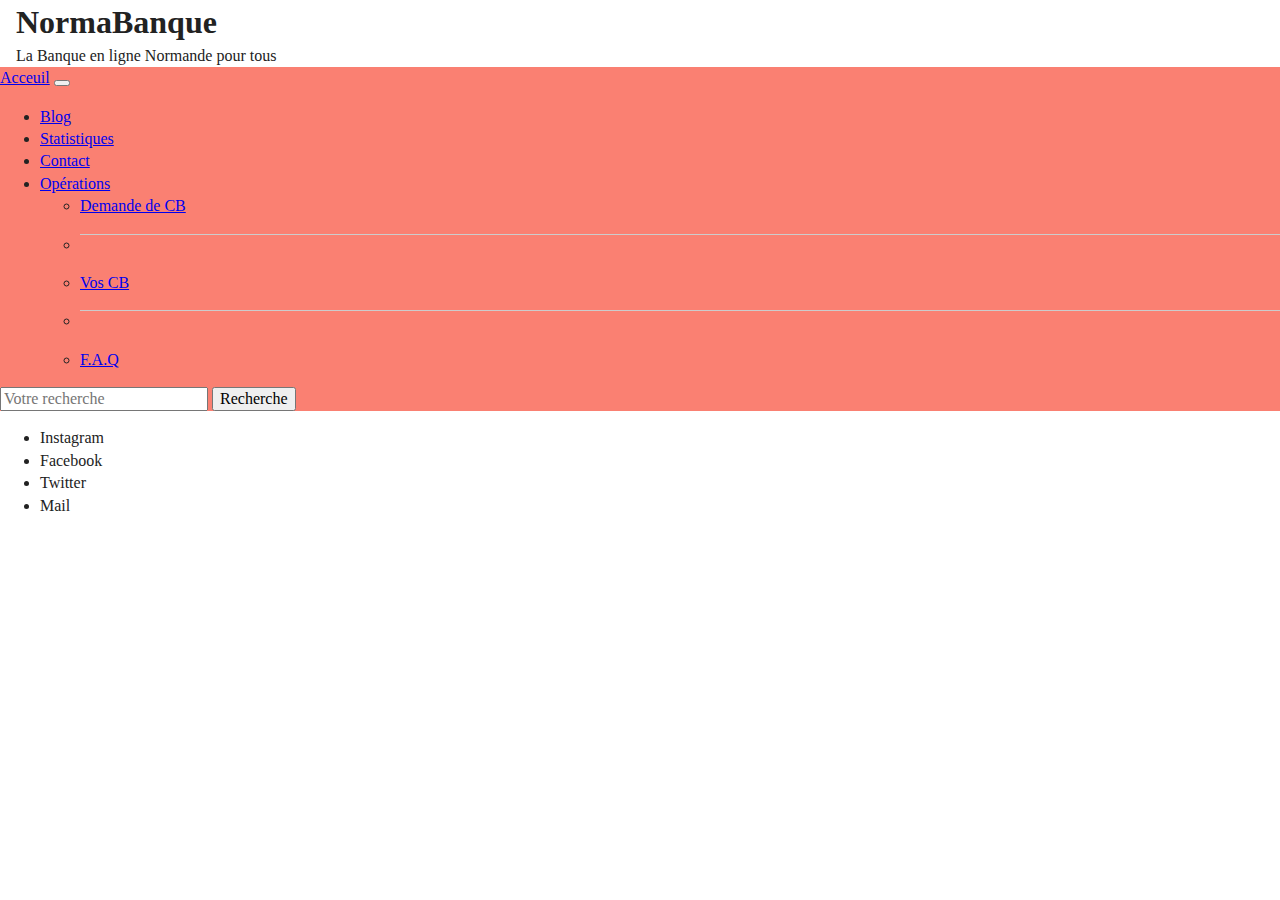
==== blog.html @ 69070e2c "ajout de la page blog avec l'affichage de la requet dans des carte, en cour de responsive" ====
<!doctype html>
<html class="no-js" lang="fr">

<head>
  <meta charset="utf-8">
  <title>Ma Banque en ligne</title>
  <meta name="description" content="La Banque en ligne pour tout le monde">
  <meta name="viewport" content="width=device-width, initial-scale=1">

  <link rel="manifest" href="site.webmanifest">
  <link rel="apple-touch-icon" href="icon.png">
  <!-- CDN -->
  <link href="https://cdn.jsdelivr.net/npm/bootstrap@5.1.3/dist/css/bootstrap.min.css" rel="stylesheet"
    integrity="sha384-1BmE4kWBq78iYhFldvKuhfTAU6auU8tT94WrHftjDbrCEXSU1oBoqyl2QvZ6jIW3" crossorigin="anonymous">
  <link rel="preconnect" href="https://fonts.googleapis.com">
  <link rel="preconnect" href="https://fonts.gstatic.com" crossorigin>
  <link href="https://fonts.googleapis.com/css2?family=Roboto:wght@100&display=swap" rel="stylesheet">
  
  <link rel="stylesheet" href="css/normalize.css">
  <link rel="stylesheet" href="css/main.css">
  <link rel="stylesheet" href="css/blog.css">

  <meta name="theme-color" content="#fafafa">
</head>

<body>

  <!-- ################################################### HEADER ##################################################################### -->

  <header class="bg-danger">
    <div>
      <h1>NormaBanque</h1>
    <p>La Banque en ligne Normande pour tous</p>
    </div>
  </header>

  <!-- #################################################### NAV ##################################################################### -->

  <nav class="navbar navbar-expand-lg navbar-light">
    <div class="container-fluid">
      <a class="navbar-brand" href="index.html">Acceuil</a>
      <button class="navbar-toggler" type="button" data-bs-toggle="collapse" data-bs-target="#navbarSupportedContent"
        aria-controls="navbarSupportedContent" aria-expanded="false" aria-label="Toggle navigation">
        <span class="navbar-toggler-icon"></span>
      </button>
      <div class="collapse navbar-collapse" id="navbarSupportedContent">
        <ul class="navbar-nav me-auto mb-2 mb-lg-0">
          <li class="nav-item">
            <a class="nav-link"  href="#">Blog</a>
          </li>
          <li class="nav-item">
            <a class="nav-link" href="statistique.html">Statistiques</a>
          </li>
          <li class="nav-item">
            <a class="nav-link" href="#">Contact</a>
          </li>
          <li class="nav-item dropdown">
            <a class="nav-link dropdown-toggle" href="#" id="navbarDropdown" role="button" data-bs-toggle="dropdown"
              aria-expanded="false">
              Opérations
            </a>
            <ul class="dropdown-menu" aria-labelledby="navbarDropdown">
              <li><a class="dropdown-item" href="#">Demande de CB</a></li>
              <li>
                <hr class="dropdown-divider">
              </li>
              <li><a class="dropdown-item" href="#">Vos CB</a></li>
              <li>
                <hr class="dropdown-divider">
              </li>
              <li><a class="dropdown-item" href="#">F.A.Q</a></li>
            </ul>
          </li>
          <!-- <li class="nav-item">
            <a class="nav-link disabled">Disabled</a>
          </li> -->
        </ul>
        <form class="d-flex">
          <input class="form-control me-2" type="search" placeholder="Votre recherche" aria-label="Search">
          <button class="btn btn-outline-success" type="submit">Recherche</button>
        </form>
      </div>
    </div>
  </nav>

  <!-- ################################################### MAIN ##################################################################### -->
  
  <main>
    <section id=blog class="container d-flex flex-wrap p-5">
      
    </section>

  </main>

  <!-- ################################################### FOOTER ##################################################################### -->
  
  <footer class="container-fluid fixed-bottom bg-danger">
    <div>
      <ul class="d-flex justify-content-around ">
        <li class="">Instagram</li>
        <li>Facebook</li>
        <li>Twitter</li>
        <li>Mail</li>
      </ul>
    </div>

  </footer>


  <script src="js/vendor/modernizr-3.11.2.min.js"></script>
  <script src="https://cdn.jsdelivr.net/npm/bootstrap@5.1.3/dist/js/bootstrap.bundle.min.js"
    integrity="sha384-ka7Sk0Gln4gmtz2MlQnikT1wXgYsOg+OMhuP+IlRH9sENBO0LRn5q+8nbTov4+1p"
    crossorigin="anonymous"></script>
  <script src="js/plugins.js"></script>
  <script src="js/blog.js"></script>

  <!-- Google Analytics: change UA-XXXXX-Y to be your site's ID. -->
  <script>
    window.ga = function () { ga.q.push(arguments) }; ga.q = []; ga.l = +new Date;
    ga('create', 'UA-XXXXX-Y', 'auto'); ga('set', 'anonymizeIp', true); ga('set', 'transport', 'beacon'); ga('send', 'pageview')
  </script>
  <script src="https://www.google-analytics.com/analytics.js" async></script>
</body>

</html>
---- css/main.css ----
/*! HTML5 Boilerplate v8.0.0 | MIT License | https://html5boilerplate.com/ */

/* main.css 2.1.0 | MIT License | https://github.com/h5bp/main.css#readme */
/*
 * What follows is the result of much research on cross-browser styling.
 * Credit left inline and big thanks to Nicolas Gallagher, Jonathan Neal,
 * Kroc Camen, and the H5BP dev community and team.
 */

/* ==========================================================================
   Base styles: opinionated defaults
   ========================================================================== */

html {
  color: #222;
  font-size: 1em;
  line-height: 1.4;
}

/*
 * Remove text-shadow in selection highlight:
 * https://twitter.com/miketaylr/status/12228805301
 *
 * Vendor-prefixed and regular ::selection selectors cannot be combined:
 * https://stackoverflow.com/a/16982510/7133471
 *
 * Customize the background color to match your design.
 */

::-moz-selection {
  background: #b3d4fc;
  text-shadow: none;
}

::selection {
  background: #b3d4fc;
  text-shadow: none;
}

/*
 * A better looking default horizontal rule
 */

hr {
  display: block;
  height: 1px;
  border: 0;
  border-top: 1px solid #ccc;
  margin: 1em 0;
  padding: 0;
}

/*
 * Remove the gap between audio, canvas, iframes,
 * images, videos and the bottom of their containers:
 * https://github.com/h5bp/html5-boilerplate/issues/440
 */

audio,
canvas,
iframe,
img,
svg,
video {
  vertical-align: middle;
}

/*
 * Remove default fieldset styles.
 */

fieldset {
  border: 0;
  margin: 0;
  padding: 0;
}

/*
 * Allow only vertical resizing of textareas.
 */

textarea {
  resize: vertical;
}

/* ==========================================================================
   Author's custom styles
   ========================================================================== */

   header h1, header p {
     margin: 0 1rem;
     padding: 0;
   }

   
/* ==========================================================================
   Helper classes
   ========================================================================== */

/*
 * Hide visually and from screen readers
 */

.hidden,
[hidden] {
  display: none !important;
}

/*
 * Hide only visually, but have it available for screen readers:
 * https://snook.ca/archives/html_and_css/hiding-content-for-accessibility
 *
 * 1. For long content, line feeds are not interpreted as spaces and small width
 *    causes content to wrap 1 word per line:
 *    https://medium.com/@jessebeach/beware-smushed-off-screen-accessible-text-5952a4c2cbfe
 */

.sr-only {
  border: 0;
  clip: rect(0, 0, 0, 0);
  height: 1px;
  margin: -1px;
  overflow: hidden;
  padding: 0;
  position: absolute;
  white-space: nowrap;
  width: 1px;
  /* 1 */
}

/*
 * Extends the .sr-only class to allow the element
 * to be focusable when navigated to via the keyboard:
 * https://www.drupal.org/node/897638
 */

.sr-only.focusable:active,
.sr-only.focusable:focus {
  clip: auto;
  height: auto;
  margin: 0;
  overflow: visible;
  position: static;
  white-space: inherit;
  width: auto;
}

/*
 * Hide visually and from screen readers, but maintain layout
 */

.invisible {
  visibility: hidden;
}

/*
 * Clearfix: contain floats
 *
 * For modern browsers
 * 1. The space content is one way to avoid an Opera bug when the
 *    `contenteditable` attribute is included anywhere else in the document.
 *    Otherwise it causes space to appear at the top and bottom of elements
 *    that receive the `clearfix` class.
 * 2. The use of `table` rather than `block` is only necessary if using
 *    `:before` to contain the top-margins of child elements.
 */

.clearfix::before,
.clearfix::after {
  content: " ";
  display: table;
}

.clearfix::after {
  clear: both;
}

/* ==========================================================================
   EXAMPLE Media Queries for Responsive Design.
   These examples override the primary ('mobile first') styles.
   Modify as content requires.
   ========================================================================== */

@media only screen and (min-width: 35em) {
  /* Style adjustments for viewports that meet the condition */
}

@media print,
  (-webkit-min-device-pixel-ratio: 1.25),
  (min-resolution: 1.25dppx),
  (min-resolution: 120dpi) {
  /* Style adjustments for high resolution devices */
}

/* ==========================================================================
   Print styles.
   Inlined to avoid the additional HTTP request:
   https://www.phpied.com/delay-loading-your-print-css/
   ========================================================================== */

@media print {
  *,
  *::before,
  *::after {
    background: #fff !important;
    color: #000 !important;
    /* Black prints faster */
    box-shadow: none !important;
    text-shadow: none !important;
  }

  a,
  a:visited {
    text-decoration: underline;
  }

  a[href]::after {
    content: " (" attr(href) ")";
  }

  abbr[title]::after {
    content: " (" attr(title) ")";
  }

  /*
   * Don't show links that are fragment identifiers,
   * or use the `javascript:` pseudo protocol
   */
  a[href^="#"]::after,
  a[href^="javascript:"]::after {
    content: "";
  }

  pre {
    white-space: pre-wrap !important;
  }

  pre,
  blockquote {
    border: 1px solid #999;
    page-break-inside: avoid;
  }

  /*
   * Printing Tables:
   * https://web.archive.org/web/20180815150934/http://css-discuss.incutio.com/wiki/Printing_Tables
   */
  thead {
    display: table-header-group;
  }

  tr,
  img {
    page-break-inside: avoid;
  }

  p,
  h2,
  h3 {
    orphans: 3;
    widows: 3;
  }

  h2,
  h3 {
    page-break-after: avoid;
  }
}
---- css/blog.css ----
/*! HTML5 Boilerplate v8.0.0 | MIT License | https://html5boilerplate.com/ */

/* main.css 2.1.0 | MIT License | https://github.com/h5bp/main.css#readme */
/*
 * What follows is the result of much research on cross-browser styling.
 * Credit left inline and big thanks to Nicolas Gallagher, Jonathan Neal,
 * Kroc Camen, and the H5BP dev community and team.
 */

/* ==========================================================================
   Base styles: opinionated defaults
   ========================================================================== */

   html {
    color: #222;
    font-size: 1em;
    line-height: 1.4;
  }
  
  /*
   * Remove text-shadow in selection highlight:
   * https://twitter.com/miketaylr/status/12228805301
   *
   * Vendor-prefixed and regular ::selection selectors cannot be combined:
   * https://stackoverflow.com/a/16982510/7133471
   *
   * Customize the background color to match your design.
   */
  
  ::-moz-selection {
    background: #b3d4fc;
    text-shadow: none;
  }
  
  ::selection {
    background: #b3d4fc;
    text-shadow: none;
  }
  
  /*
   * A better looking default horizontal rule
   */
  
  hr {
    display: block;
    height: 1px;
    border: 0;
    border-top: 1px solid #ccc;
    margin: 1em 0;
    padding: 0;
  }
  
  /*
   * Remove the gap between audio, canvas, iframes,
   * images, videos and the bottom of their containers:
   * https://github.com/h5bp/html5-boilerplate/issues/440
   */
  
  audio,
  canvas,
  iframe,
  img,
  svg,
  video {
    vertical-align: middle;
  }
  
  /*
   * Remove default fieldset styles.
   */
  
  fieldset {
    border: 0;
    margin: 0;
    padding: 0;
  }
  
  /*
   * Allow only vertical resizing of textareas.
   */
  
  textarea {
    resize: vertical;
  }
  
  /* ==========================================================================
     Author's custom styles
     ========================================================================== */
     nav {
         background-color: salmon;
     }
     main {
         background-color: saddlebrown;
     }
     #blog {
         background-color: rgb(65, 105, 225);
     }
     #blog>div {
         width: 90%;
         border: solid 2px red;
         display: flex;
         flex-direction: column;
         justify-content: center;
         margin-bottom: 5vh;
     }

     #blog>div>h4, #blog>div>p {
         display: flex;
         background-color: rosybrown;
         justify-content: center;
     }
     /* ==========================================================================
                                        Media query
     ========================================================================== */
@media screen and (min-width: 992px) {
    
}

  /* ==========================================================================
     Helper classes
     ========================================================================== */
  
  /*
   * Hide visually and from screen readers
   */
  
  .hidden,
  [hidden] {
    display: none !important;
  }
  
  /*
   * Hide only visually, but have it available for screen readers:
   * https://snook.ca/archives/html_and_css/hiding-content-for-accessibility
   *
   * 1. For long content, line feeds are not interpreted as spaces and small width
   *    causes content to wrap 1 word per line:
   *    https://medium.com/@jessebeach/beware-smushed-off-screen-accessible-text-5952a4c2cbfe
   */
  
  .sr-only {
    border: 0;
    clip: rect(0, 0, 0, 0);
    height: 1px;
    margin: -1px;
    overflow: hidden;
    padding: 0;
    position: absolute;
    white-space: nowrap;
    width: 1px;
    /* 1 */
  }
  
  /*
   * Extends the .sr-only class to allow the element
   * to be focusable when navigated to via the keyboard:
   * https://www.drupal.org/node/897638
   */
  
  .sr-only.focusable:active,
  .sr-only.focusable:focus {
    clip: auto;
    height: auto;
    margin: 0;
    overflow: visible;
    position: static;
    white-space: inherit;
    width: auto;
  }
  
  /*
   * Hide visually and from screen readers, but maintain layout
   */
  
  .invisible {
    visibility: hidden;
  }
  
  /*
   * Clearfix: contain floats
   *
   * For modern browsers
   * 1. The space content is one way to avoid an Opera bug when the
   *    `contenteditable` attribute is included anywhere else in the document.
   *    Otherwise it causes space to appear at the top and bottom of elements
   *    that receive the `clearfix` class.
   * 2. The use of `table` rather than `block` is only necessary if using
   *    `:before` to contain the top-margins of child elements.
   */
  
  .clearfix::before,
  .clearfix::after {
    content: " ";
    display: table;
  }
  
  .clearfix::after {
    clear: both;
  }
  
  /* ==========================================================================
     EXAMPLE Media Queries for Responsive Design.
     These examples override the primary ('mobile first') styles.
     Modify as content requires.
     ========================================================================== */
  
  @media only screen and (min-width: 35em) {
    /* Style adjustments for viewports that meet the condition */
  }
  
  @media print,
    (-webkit-min-device-pixel-ratio: 1.25),
    (min-resolution: 1.25dppx),
    (min-resolution: 120dpi) {
    /* Style adjustments for high resolution devices */
  }
  
  /* ==========================================================================
     Print styles.
     Inlined to avoid the additional HTTP request:
     https://www.phpied.com/delay-loading-your-print-css/
     ========================================================================== */
  
  @media print {
    *,
    *::before,
    *::after {
      background: #fff !important;
      color: #000 !important;
      /* Black prints faster */
      box-shadow: none !important;
      text-shadow: none !important;
    }
  
    a,
    a:visited {
      text-decoration: underline;
    }
  
    a[href]::after {
      content: " (" attr(href) ")";
    }
  
    abbr[title]::after {
      content: " (" attr(title) ")";
    }
  
    /*
     * Don't show links that are fragment identifiers,
     * or use the `javascript:` pseudo protocol
     */
    a[href^="#"]::after,
    a[href^="javascript:"]::after {
      content: "";
    }
  
    pre {
      white-space: pre-wrap !important;
    }
  
    pre,
    blockquote {
      border: 1px solid #999;
      page-break-inside: avoid;
    }
  
    /*
     * Printing Tables:
     * https://web.archive.org/web/20180815150934/http://css-discuss.incutio.com/wiki/Printing_Tables
     */
    thead {
      display: table-header-group;
    }
  
    tr,
    img {
      page-break-inside: avoid;
    }
  
    p,
    h2,
    h3 {
      orphans: 3;
      widows: 3;
    }
  
    h2,
    h3 {
      page-break-after: avoid;
    }
  }
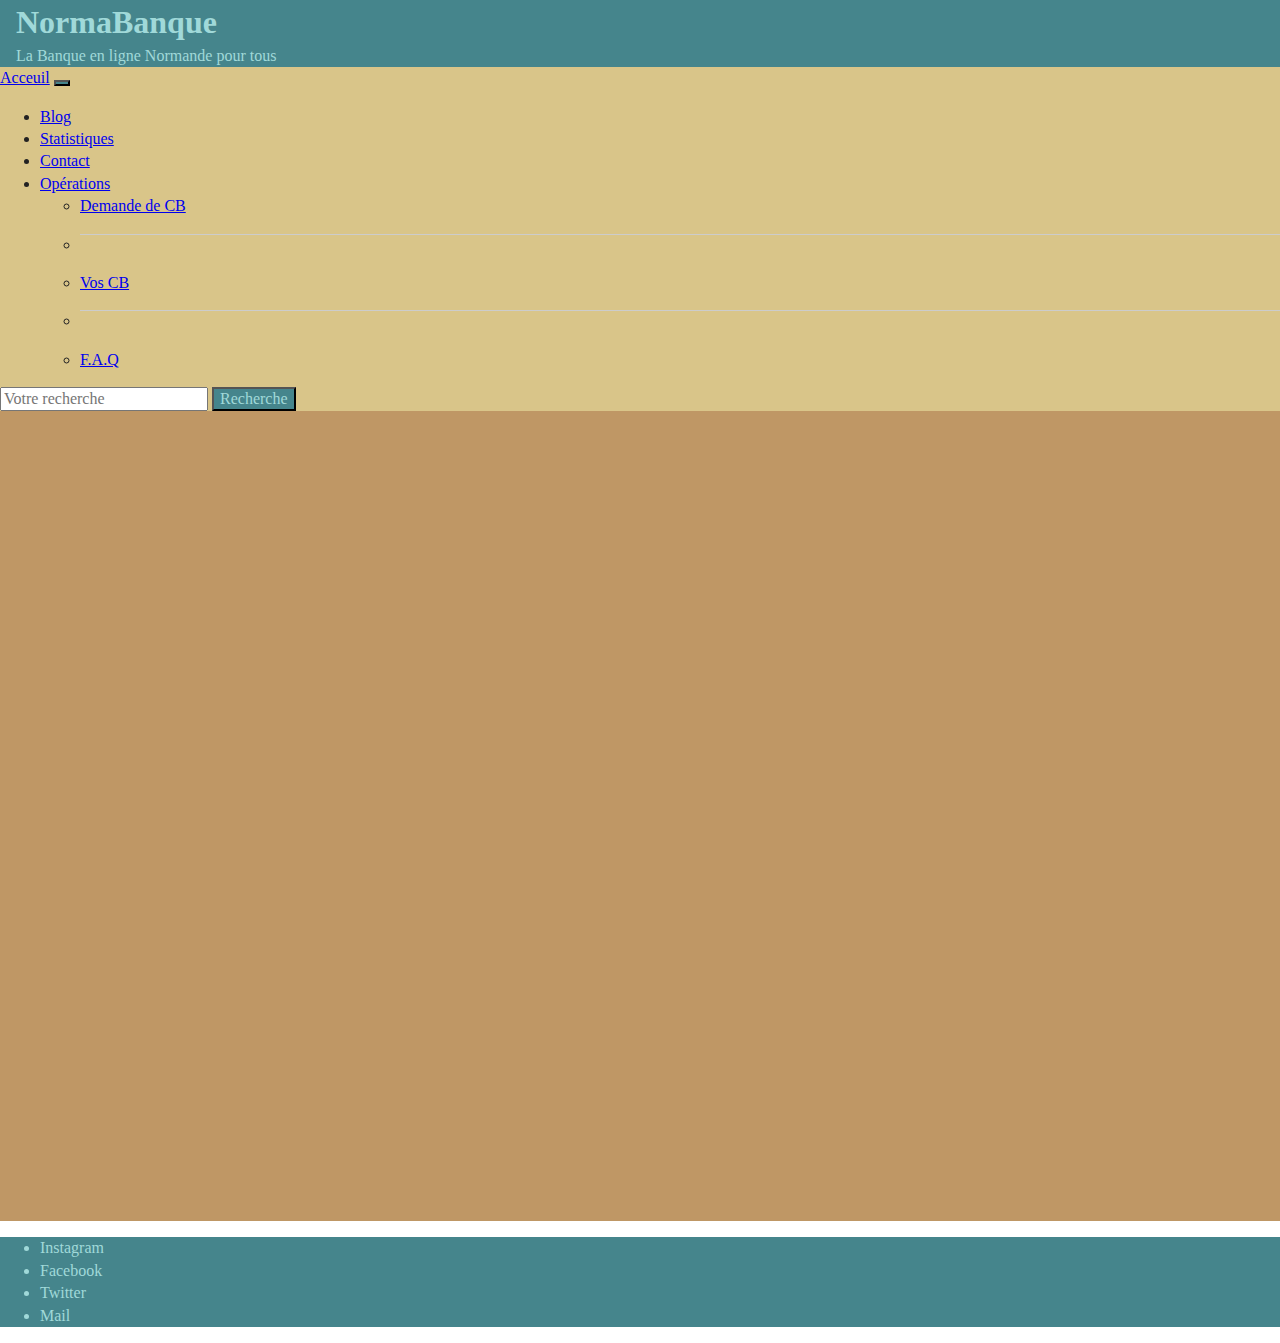
==== commit 2639232f: "quelque modification de style, reste page statistique a faire au complet" ====
--- a/blog.html
+++ b/blog.html
@@ -27,7 +27,7 @@
 
   <!-- ################################################### HEADER ##################################################################### -->
 
-  <header class="bg-danger">
+  <header>
     <div>
       <h1>NormaBanque</h1>
     <p>La Banque en ligne Normande pour tous</p>
@@ -85,8 +85,8 @@
 
   <!-- ################################################### MAIN ##################################################################### -->
   
-  <main>
-    <section id=blog class="container d-flex flex-wrap p-5">
+  <main class="d-flex">
+    <section id=blog class="container d-flex flex-wrap justify-content-center justify-content-md-between p-5">
       
     </section>
 
@@ -94,7 +94,7 @@
 
   <!-- ################################################### FOOTER ##################################################################### -->
   
-  <footer class="container-fluid fixed-bottom bg-danger">
+  <footer class="container-fluid fixed-bottom">
     <div>
       <ul class="d-flex justify-content-around ">
         <li class="">Instagram</li>
--- a/css/main.css
+++ b/css/main.css
@@ -87,9 +87,56 @@
    Author's custom styles
    ========================================================================== */
 
+/* Color Theme Swatches in Hex */
+.Voyages-1-hex { color: #45858C; }
+.Voyages-2-hex { color: #A0D9D9; }
+.Voyages-3-hex { color: #D9C589; }
+.Voyages-4-hex { color: #BF9765; }
+.Voyages-5-hex { color: #D92B04; }
+
+#pop {
+  background-color: #D9C589;
+}
+button {
+  background-color: #45858C;
+  color: #A0D9D9;
+}
+
+   header {
+     background-color: #45858C;
+     color: #A0D9D9;
+   }
+
    header h1, header p {
      margin: 0 1rem;
      padding: 0;
+   }
+
+   nav {
+     background-color: #D9C589;
+   }
+
+   main {
+     background-color: #BF9765;
+     height: 100vh;
+   }
+
+   table {
+    border: solid 1px #D92B04 !important;
+    box-shadow: #D9C589 5px -5px 8px;
+   } 
+
+   table>thead>tr {
+     background-color: #45858C;
+   }
+
+   table>tbody {
+     background-color: #D9C589;
+   }
+
+   footer {
+     background-color: #45858C;
+     color: #A0D9D9;
    }
 
    
--- a/css/blog.css
+++ b/css/blog.css
@@ -11,13 +11,13 @@
    Base styles: opinionated defaults
    ========================================================================== */
 
-   html {
-    color: #222;
-    font-size: 1em;
-    line-height: 1.4;
-  }
-  
-  /*
+html {
+  color: #222;
+  font-size: 1em;
+  line-height: 1.4;
+}
+
+/*
    * Remove text-shadow in selection highlight:
    * https://twitter.com/miketaylr/status/12228805301
    *
@@ -26,110 +26,147 @@
    *
    * Customize the background color to match your design.
    */
-  
-  ::-moz-selection {
-    background: #b3d4fc;
-    text-shadow: none;
-  }
-  
-  ::selection {
-    background: #b3d4fc;
-    text-shadow: none;
-  }
-  
-  /*
+
+::-moz-selection {
+  background: #b3d4fc;
+  text-shadow: none;
+}
+
+::selection {
+  background: #b3d4fc;
+  text-shadow: none;
+}
+
+/*
    * A better looking default horizontal rule
    */
-  
-  hr {
-    display: block;
-    height: 1px;
-    border: 0;
-    border-top: 1px solid #ccc;
-    margin: 1em 0;
-    padding: 0;
-  }
-  
-  /*
+
+hr {
+  display: block;
+  height: 1px;
+  border: 0;
+  border-top: 1px solid #ccc;
+  margin: 1em 0;
+  padding: 0;
+}
+
+/*
    * Remove the gap between audio, canvas, iframes,
    * images, videos and the bottom of their containers:
    * https://github.com/h5bp/html5-boilerplate/issues/440
    */
-  
-  audio,
-  canvas,
-  iframe,
-  img,
-  svg,
-  video {
-    vertical-align: middle;
-  }
-  
-  /*
+
+audio,
+canvas,
+iframe,
+img,
+svg,
+video {
+  vertical-align: middle;
+}
+
+/*
    * Remove default fieldset styles.
    */
-  
-  fieldset {
-    border: 0;
-    margin: 0;
-    padding: 0;
-  }
-  
-  /*
+
+fieldset {
+  border: 0;
+  margin: 0;
+  padding: 0;
+}
+
+/*
    * Allow only vertical resizing of textareas.
    */
-  
-  textarea {
-    resize: vertical;
-  }
-  
-  /* ==========================================================================
+
+textarea {
+  resize: vertical;
+}
+
+/* ==========================================================================
      Author's custom styles
      ========================================================================== */
-     nav {
-         background-color: salmon;
-     }
-     main {
-         background-color: saddlebrown;
-     }
-     #blog {
-         background-color: rgb(65, 105, 225);
-     }
-     #blog>div {
-         width: 90%;
-         border: solid 2px red;
-         display: flex;
-         flex-direction: column;
-         justify-content: center;
-         margin-bottom: 5vh;
-     }
-
-     #blog>div>h4, #blog>div>p {
-         display: flex;
-         background-color: rosybrown;
-         justify-content: center;
-     }
-     /* ==========================================================================
+nav {
+  /* background-color: salmon; */
+}
+
+main {
+  /* background-color: saddlebrown; */
+}
+
+/* #blog>div>h4 {
+  background-color: #45858C;
+} */
+
+#blog>div {
+  background-color: #D9C589;
+  width: 90%;
+  border: solid 2px #D92B04;
+  border-radius: 10px;
+  box-shadow: rgba(27, 26, 26, 0.794) 5px -5px 8px;
+  display: flex;
+  flex-direction: column;
+  margin-bottom: 5vh;
+}
+
+#blog>div>h4,
+#blog>div>p {
+  /* background-color: rosybrown; */
+  display: flex;
+  justify-content: center;
+  align-content: center;
+  padding: 0;
+  margin: 0;
+}
+
+/* ==========================================================================
                                         Media query
      ========================================================================== */
+@media screen and (min-width: 768px) {
+  main {
+    justify-content: center;
+    height: 90vh;
+  }
+
+  #blog {
+
+    justify-content: space-between;
+  }
+
+  #blog>div {
+    width: 45%;
+    border-radius: 10px;
+    box-shadow: rgb(27, 26, 26) 8px -8px 8px;
+    margin-bottom: 5vh;
+    justify-content: space-around;
+  }
+}
+
 @media screen and (min-width: 992px) {
-    
-}
-
-  /* ==========================================================================
+  #blog {
+    width: 80vw;
+  }
+
+  #blog>div {
+    width: 40%;
+    margin: 0 auto 5vh;
+  }
+}
+
+/* ==========================================================================
      Helper classes
      ========================================================================== */
-  
-  /*
+
+/*
    * Hide visually and from screen readers
    */
-  
-  .hidden,
-  [hidden] {
-    display: none !important;
-  }
-  
-  /*
+
+.hidden,
+[hidden] {
+  display: none !important;
+}
+
+/*
    * Hide only visually, but have it available for screen readers:
    * https://snook.ca/archives/html_and_css/hiding-content-for-accessibility
    *
@@ -137,46 +174,46 @@
    *    causes content to wrap 1 word per line:
    *    https://medium.com/@jessebeach/beware-smushed-off-screen-accessible-text-5952a4c2cbfe
    */
-  
-  .sr-only {
-    border: 0;
-    clip: rect(0, 0, 0, 0);
-    height: 1px;
-    margin: -1px;
-    overflow: hidden;
-    padding: 0;
-    position: absolute;
-    white-space: nowrap;
-    width: 1px;
-    /* 1 */
-  }
-  
-  /*
+
+.sr-only {
+  border: 0;
+  clip: rect(0, 0, 0, 0);
+  height: 1px;
+  margin: -1px;
+  overflow: hidden;
+  padding: 0;
+  position: absolute;
+  white-space: nowrap;
+  width: 1px;
+  /* 1 */
+}
+
+/*
    * Extends the .sr-only class to allow the element
    * to be focusable when navigated to via the keyboard:
    * https://www.drupal.org/node/897638
    */
-  
-  .sr-only.focusable:active,
-  .sr-only.focusable:focus {
-    clip: auto;
-    height: auto;
-    margin: 0;
-    overflow: visible;
-    position: static;
-    white-space: inherit;
-    width: auto;
-  }
-  
-  /*
+
+.sr-only.focusable:active,
+.sr-only.focusable:focus {
+  clip: auto;
+  height: auto;
+  margin: 0;
+  overflow: visible;
+  position: static;
+  white-space: inherit;
+  width: auto;
+}
+
+/*
    * Hide visually and from screen readers, but maintain layout
    */
-  
-  .invisible {
-    visibility: hidden;
-  }
-  
-  /*
+
+.invisible {
+  visibility: hidden;
+}
+
+/*
    * Clearfix: contain floats
    *
    * For modern browsers
@@ -187,107 +224,106 @@
    * 2. The use of `table` rather than `block` is only necessary if using
    *    `:before` to contain the top-margins of child elements.
    */
-  
-  .clearfix::before,
-  .clearfix::after {
-    content: " ";
-    display: table;
-  }
-  
-  .clearfix::after {
-    clear: both;
-  }
-  
-  /* ==========================================================================
+
+.clearfix::before,
+.clearfix::after {
+  content: " ";
+  display: table;
+}
+
+.clearfix::after {
+  clear: both;
+}
+
+/* ==========================================================================
      EXAMPLE Media Queries for Responsive Design.
      These examples override the primary ('mobile first') styles.
      Modify as content requires.
      ========================================================================== */
-  
-  @media only screen and (min-width: 35em) {
-    /* Style adjustments for viewports that meet the condition */
-  }
-  
-  @media print,
-    (-webkit-min-device-pixel-ratio: 1.25),
-    (min-resolution: 1.25dppx),
-    (min-resolution: 120dpi) {
-    /* Style adjustments for high resolution devices */
-  }
-  
-  /* ==========================================================================
+
+@media only screen and (min-width: 35em) {
+  /* Style adjustments for viewports that meet the condition */
+}
+
+@media print,
+(-webkit-min-device-pixel-ratio: 1.25),
+(min-resolution: 1.25dppx),
+(min-resolution: 120dpi) {
+  /* Style adjustments for high resolution devices */
+}
+
+/* ==========================================================================
      Print styles.
      Inlined to avoid the additional HTTP request:
      https://www.phpied.com/delay-loading-your-print-css/
      ========================================================================== */
-  
-  @media print {
-    *,
-    *::before,
-    *::after {
-      background: #fff !important;
-      color: #000 !important;
-      /* Black prints faster */
-      box-shadow: none !important;
-      text-shadow: none !important;
-    }
-  
-    a,
-    a:visited {
-      text-decoration: underline;
-    }
-  
-    a[href]::after {
-      content: " (" attr(href) ")";
-    }
-  
-    abbr[title]::after {
-      content: " (" attr(title) ")";
-    }
-  
-    /*
+
+@media print {
+
+  *,
+  *::before,
+  *::after {
+    background: #fff !important;
+    color: #000 !important;
+    /* Black prints faster */
+    box-shadow: none !important;
+    text-shadow: none !important;
+  }
+
+  a,
+  a:visited {
+    text-decoration: underline;
+  }
+
+  a[href]::after {
+    content: " ("attr(href) ")";
+  }
+
+  abbr[title]::after {
+    content: " ("attr(title) ")";
+  }
+
+  /*
      * Don't show links that are fragment identifiers,
      * or use the `javascript:` pseudo protocol
      */
-    a[href^="#"]::after,
-    a[href^="javascript:"]::after {
-      content: "";
-    }
-  
-    pre {
-      white-space: pre-wrap !important;
-    }
-  
-    pre,
-    blockquote {
-      border: 1px solid #999;
-      page-break-inside: avoid;
-    }
-  
-    /*
+  a[href^="#"]::after,
+  a[href^="javascript:"]::after {
+    content: "";
+  }
+
+  pre {
+    white-space: pre-wrap !important;
+  }
+
+  pre,
+  blockquote {
+    border: 1px solid #999;
+    page-break-inside: avoid;
+  }
+
+  /*
      * Printing Tables:
      * https://web.archive.org/web/20180815150934/http://css-discuss.incutio.com/wiki/Printing_Tables
      */
-    thead {
-      display: table-header-group;
-    }
-  
-    tr,
-    img {
-      page-break-inside: avoid;
-    }
-  
-    p,
-    h2,
-    h3 {
-      orphans: 3;
-      widows: 3;
-    }
-  
-    h2,
-    h3 {
-      page-break-after: avoid;
-    }
-  }
-  
-  +  thead {
+    display: table-header-group;
+  }
+
+  tr,
+  img {
+    page-break-inside: avoid;
+  }
+
+  p,
+  h2,
+  h3 {
+    orphans: 3;
+    widows: 3;
+  }
+
+  h2,
+  h3 {
+    page-break-after: avoid;
+  }
+}
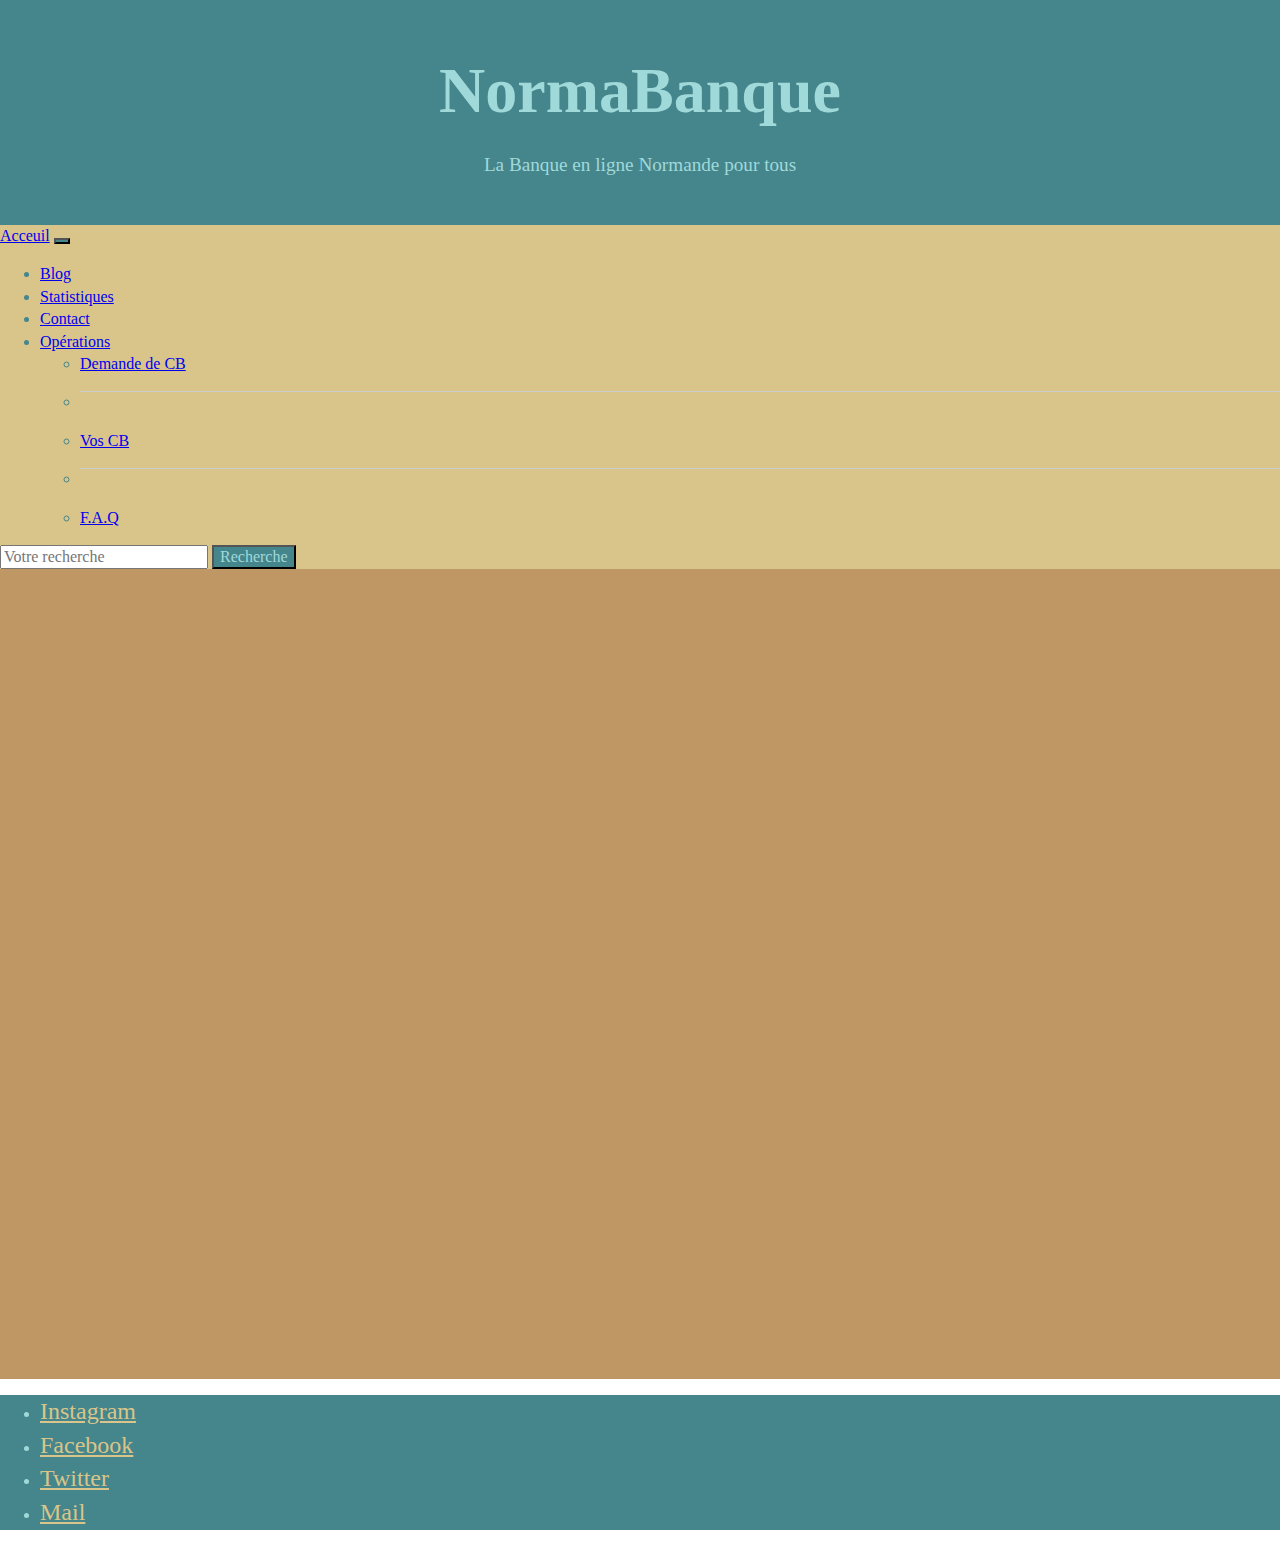
==== commit e38a5f61: "changement dans le footer" ====
--- a/blog.html
+++ b/blog.html
@@ -97,10 +97,18 @@
   <footer class="container-fluid fixed-bottom">
     <div>
       <ul class="d-flex justify-content-around ">
-        <li class="">Instagram</li>
-        <li>Facebook</li>
-        <li>Twitter</li>
-        <li>Mail</li>
+        <li>
+          <a href="#">Instagram</a>
+        </li>
+        <li>
+          <a href="#">Facebook</a>
+        </li>
+        <li>
+          <a href="#">Twitter</a>
+        </li>
+        <li>
+          <a href="#">Mail</a>
+        </li>
       </ul>
     </div>
 
--- a/css/main.css
+++ b/css/main.css
@@ -84,64 +84,118 @@
 }
 
 /* ==========================================================================
-   Author's custom styles
+                                Author's custom styles
    ========================================================================== */
 
 /* Color Theme Swatches in Hex */
-.Voyages-1-hex { color: #45858C; }
-.Voyages-2-hex { color: #A0D9D9; }
-.Voyages-3-hex { color: #D9C589; }
-.Voyages-4-hex { color: #BF9765; }
-.Voyages-5-hex { color: #D92B04; }
+.Voyages-1-hex {
+  color: #45858C;
+}
+
+.Voyages-2-hex {
+  color: #A0D9D9;
+}
+
+.Voyages-3-hex {
+  color: #D9C589;
+}
+
+.Voyages-4-hex {
+  color: #BF9765;
+}
+
+.Voyages-5-hex {
+  color: #D92B04;
+}
 
 #pop {
   background-color: #D9C589;
 }
+
 button {
   background-color: #45858C;
   color: #A0D9D9;
 }
 
-   header {
-     background-color: #45858C;
-     color: #A0D9D9;
-   }
-
-   header h1, header p {
-     margin: 0 1rem;
-     padding: 0;
-   }
-
-   nav {
-     background-color: #D9C589;
-   }
-
-   main {
-     background-color: #BF9765;
-     height: 100vh;
-   }
-
-   table {
-    border: solid 1px #D92B04 !important;
-    box-shadow: #D9C589 5px -5px 8px;
-   } 
-
-   table>thead>tr {
-     background-color: #45858C;
-   }
-
-   table>tbody {
-     background-color: #D9C589;
-   }
-
-   footer {
-     background-color: #45858C;
-     color: #A0D9D9;
-   }
-
-   
-/* ==========================================================================
-   Helper classes
+header {
+  display: flex;
+  background-color: #45858C;
+  color: #A0D9D9;
+  height: 25vh;
+  justify-content: center;
+  align-items: center;
+}
+
+header>div>h1,
+header>div>p {
+  display: flex;
+
+  margin: 1rem;
+  padding: 0;
+  justify-content: center;
+}
+
+header>div>h1 {
+  font-size: 2rem;
+}
+
+nav {
+  background-color: #D9C589;
+  color: #45858C;
+}
+
+main {
+  background-color: #BF9765;
+  height: 100vh;
+}
+
+table {
+  border: solid 1px #D92B04 !important;
+  box-shadow: #D9C589 5px -5px 8px;
+}
+
+table>thead>tr {
+  background-color: #45858C;
+  color: #A0D9D9;
+}
+
+table>tbody {
+  background-color: #D9C589;
+}
+
+footer {
+  background-color: #45858C;
+  color: #A0D9D9;
+}
+
+footer a {
+  font-size: 1.5rem;
+  color: #D9C589;
+  /* text-decoration-line: none; */
+}
+/* ==========================================================================
+                                  Media Query
+   ========================================================================== */
+
+/*pour les taille d'ecran md*/
+   @media screen and (min-width: 768px) {
+  header>div>h1 {
+    font-size: 3rem;
+  }
+}
+
+/*pour les taille d'ecran lg*/
+@media screen and (min-width: 992px) {
+  header>div>h1 {
+    font-size: 4rem;
+  }
+  header>div>p {
+    font-size: 1.2rem;
+  }
+}
+
+/* ==========================================================================
+                                Helper classes
    ========================================================================== */
 
 /*
@@ -223,29 +277,13 @@
 }
 
 /* ==========================================================================
-   EXAMPLE Media Queries for Responsive Design.
-   These examples override the primary ('mobile first') styles.
-   Modify as content requires.
-   ========================================================================== */
-
-@media only screen and (min-width: 35em) {
-  /* Style adjustments for viewports that meet the condition */
-}
-
-@media print,
-  (-webkit-min-device-pixel-ratio: 1.25),
-  (min-resolution: 1.25dppx),
-  (min-resolution: 120dpi) {
-  /* Style adjustments for high resolution devices */
-}
-
-/* ==========================================================================
    Print styles.
    Inlined to avoid the additional HTTP request:
    https://www.phpied.com/delay-loading-your-print-css/
    ========================================================================== */
 
 @media print {
+
   *,
   *::before,
   *::after {
@@ -262,11 +300,11 @@
   }
 
   a[href]::after {
-    content: " (" attr(href) ")";
+    content: " ("attr(href) ")";
   }
 
   abbr[title]::after {
-    content: " (" attr(title) ")";
+    content: " ("attr(title) ")";
   }
 
   /*
@@ -313,4 +351,3 @@
     page-break-after: avoid;
   }
 }
-
